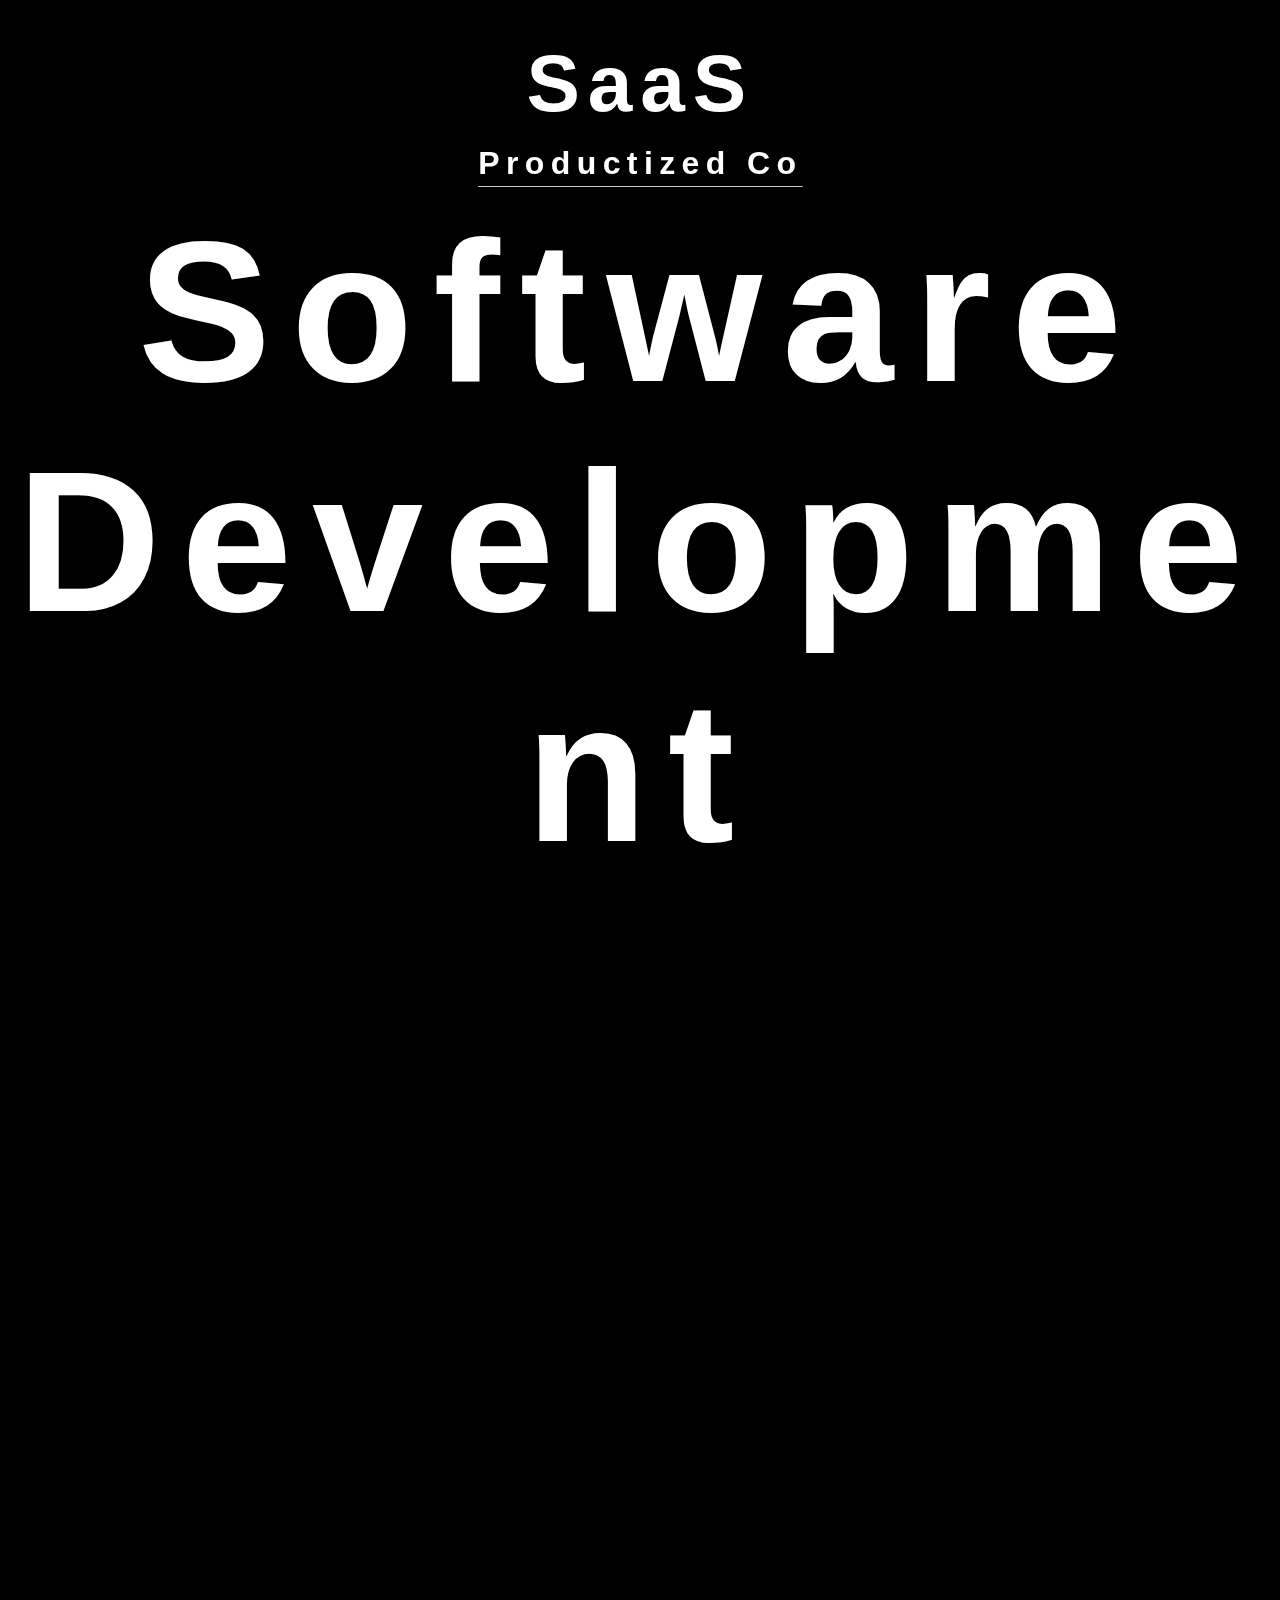
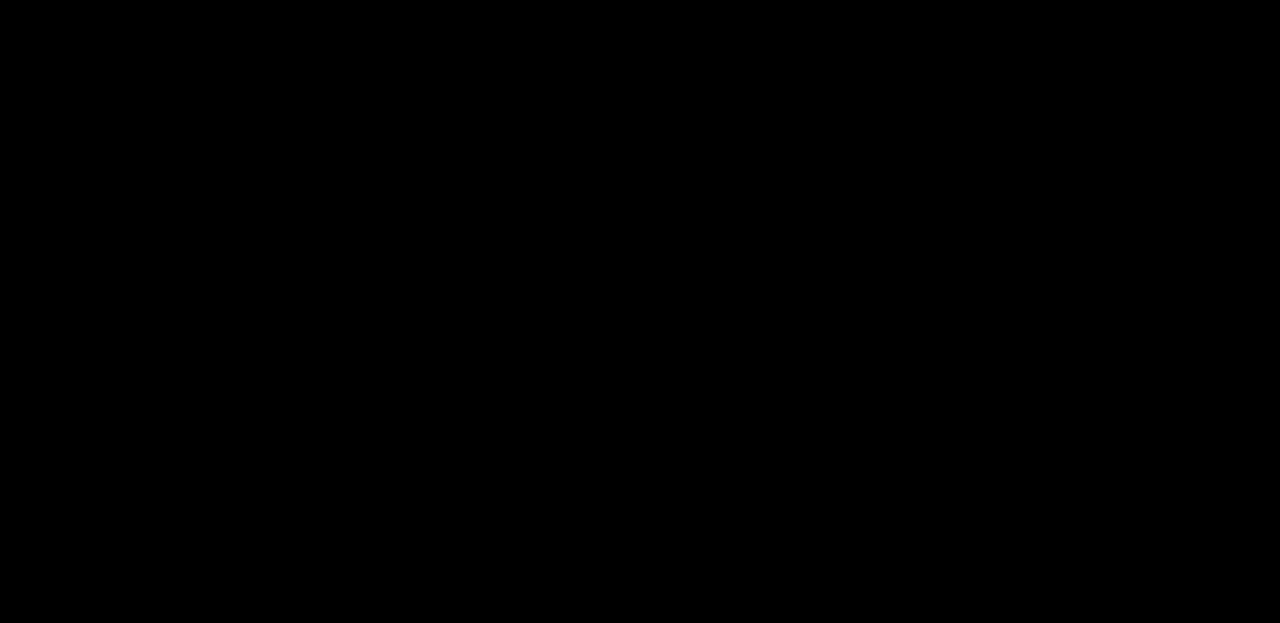
==== software_dev.html @ acfff773 "Add files via upload" ====
<!DOCTYPE html>
<html lang="en">
<head>
    <meta charset="UTF-8">
    <meta name="viewport" content="width=device-width, initial-scale=1.0">
    <title>Software Development - SaaS Productized Co.</title>
    <link rel="stylesheet" href="styles.css">
    <!-- Font Awesome for icons -->
    <link rel="stylesheet" href="https://cdnjs.cloudflare.com/ajax/libs/font-awesome/6.0.0-beta3/css/all.min.css">
    <style>
        /* Ensure the logo link text is always ice white */
        .logo-container a {
            color: #fff;
            text-decoration: none;
        }

        /* Hero Section Styling */
        .hero-section {
            margin-top: -100px;
            padding: 0;
            color: #fff;
            text-align: center;
        }

        .hero-title {
            font-size: 2.5em;
            font-weight: bold;
        }

        .subtitle {
            font-size: 1.2em;
            margin-top: 10px;
        }

        .line-through {
            width: 100px;
            height: 3px;
            background: #fff;
            margin: 15px auto;
        }

        /* Features and Service Section Styling */
        .features-section, .service-section {
            padding: 60px 20px;
            background-color: #111;
            color: #fff;
            text-align: center;
        }

        .features-section h2, .service-section h2 {
            font-size: 2.5em;
            margin-bottom: 40px;
        }

        .features-container, .service-container {
            display: flex;
            justify-content: center;
            gap: 20px;
        }

        .feature-box, .service-box {
            background-color: #222;
            padding: 30px;
            border-radius: 8px;
            width: 30%;
            box-shadow: 0 10px 20px rgba(0, 0, 0, 0.2);
            transition: transform 0.3s ease, box-shadow 0.3s ease;
        }

        .feature-box:hover, .service-box:hover {
            transform: translateY(-10px);
            box-shadow: 0 15px 30px rgba(0, 0, 0, 0.3);
        }

        .feature-box h3, .service-box h3 {
            font-size: 1.8em;
            margin-bottom: 15px;
        }

        .feature-box p, .service-box p {
            font-size: 1.1em;
            color: #ccc;
            line-height: 1.6em;
        }

        /* Button Styling */
        .button {
            background-color: #444;
            color: #fff;
            padding: 15px 30px;
            text-align: center;
            border-radius: 5px;
            text-decoration: none;
            display: inline-block;
            margin-top: 20px;
            transition: background-color 0.3s ease, transform 0.3s ease;
        }

        .button:hover {
            background-color: #666;
            transform: translateY(-5px); /* Add slight movement on hover */
        }

        /* Responsive adjustments */
        @media (max-width: 768px) {
            .features-container, .service-container {
                flex-direction: column;
                gap: 20px;
            }

            .feature-box, .service-box {
                width: 100%;
            }
        }

        /* Footer Styling */
        .footer {
            padding: 20px;
            background-color: #222;
            color: #fff;
            text-align: center;
        }

        .social-icons a {
            color: #fff;
            margin: 0 10px;
            display: inline-block;
        }

        .social-icons img {
            width: 24px;
            height: 24px;
        }
    </style>
</head>
<body>

    <!-- Animated Background -->
    <div class="animated-bg"></div>

    <!-- Logo Container at the Top -->
    <header class="logo-container">
        <a href="index.html" style="text-decoration: none;">
            <div class="hero-section" style="transform: scale(0.4); margin: -350px auto;">
                <h1 class="hero-title">
                    <span class="top-line">SaaS</span>
                    <span class="bottom-line">Productized Co</span>
                    <div class="line-through"></div>
                </h1>
            </div>
        </a>
    </header>

    <!-- Hero Section for Software Development -->
    <div class="hero-section" style="margin-top: -100px; margin-bottom: 0; padding: 0;">
        <h1 class="hero-title">
            <span class="top-line">Software Development</span>
            <span class="subtitle">Custom solutions tailored to your business.</span>
            <div class="line-through"></div>
        </h1>
    </div>

    <div class="line-through"></div>

    <!-- Software Development Service Section -->
    <div class="service-section">
        <h2>Software Development Solutions</h2>
        <p>Technological innovation that transcends digital. Create robust and future-proof software solutions customized to your business needs.</p>
        <p>Software development is about identifying your business goals, knowing your pain points, and developing solutions that address your unique challenges.</p>
        <p>We use artificial intelligence and other cutting-edge technologies to design, build, and evolve world-class digital end-to-end solutions for our clients. From human interface design to scalable AI platforms, our full-stack capabilities unleash better and more personalized experiences.</p>

        <a href="index.html#contact" class="button">Consult Us</a>
    </div>

    <div class="line-through"></div>

    <!-- Detailed Service Descriptions -->
    <div class="service-section">
        <h2>We deliver end-to-end services for your business</h2>
        <div class="service-container">
            <div class="service-box">
                <h3>Digital Consulting & Advisory</h3>
                <p>Our experts excel in bridging your business and tech strategy gaps. We craft tailored plans, including AI-based tool implementation and strategies for AI in financial services, among other industries.</p>
            </div>
            <div class="service-box">
                <h3>Multi-Experience Composable Solutions</h3>
                <p>We delight end users with rich, interconnected experiences across web, mobile, conversational interfaces, digital twin, IoT, and AR applications.</p>
            </div>
            <div class="service-box">
                <h3>Ecosystem Evolution</h3>
                <p>We help companies evolve and optimize their applications by modernizing and maintaining technical ecosystems and migrating to advanced technologies like AI models for finance.</p>
            </div>
            <div class="service-box">
                <h3>Low-Code Solutions</h3>
                <p>We bring the power of low-code and no-code solutions to accelerate time-to-market and address present and future challenges, reducing skill-set requirements for developers and boosting productivity.</p>
            </div>
        </div>
    </div>

    <div class="line-through"></div>

    <!-- Footer -->
    <footer class="footer">
        <p>&copy; 2025 SaaS Productized Co.</p>
        <div class="social-icons">
            <a href="https://x.com/SaaSProductized" target="_blank">
                <img src="xlogo.png" alt="X logo" style="width: 24px; height: 24px;">
            </a>
            <a href="https://www.instagram.com/saasproducts" target="_blank">
                <i class="fab fa-instagram"></i>
            </a>
            <a href="https://www.linkedin.com/in/yourprofile" target="_blank">
                <i class="fab fa-linkedin"></i>
            </a>
        </div>
    </footer>

    <script src="script.js"></script>
</body>
</html>
---- styles.css ----
/* General Reset */
* {
    margin: 0;
    padding: 0;
    box-sizing: border-box;
}

html, body {
    height: 100%;
    max-width: 100%;
    font-family: Arial, sans-serif;
    overflow-x: hidden;
}

/* Mobile Responsiveness */
@media (max-width: 768px) {
    .hero-section {
        transform: scale(1); /* Scale normally for mobile */
        margin: 0 auto;
        padding: 20px;
        text-align: center;
    }

    .hero-title {
        font-size: 1.5em; /* Smaller font for mobile */
        line-height: 1.2;
    }

    .packages-container {
        display: flex;
        flex-direction: column;
        align-items: center; /* Center packages */
    }

    .package {
        width: 90%; /* Reduce width for mobile */
        margin-bottom: 20px; /* Add space between packages */
        padding: 15px; /* Smaller padding */
    }

    .package h3 {
        font-size: 1.6em; /* Smaller title */
    }

    .price {
        font-size: 1.2em; /* Adjust price font */
    }

    /* Contact form on mobile */
    #contact-form {
        padding: 20px;
        max-width: 100%;
    }

    /* Buttons and other elements adjustments */
    .add-to-cart-btn {
        padding: 10px;
        font-size: 1em;
    }

    /* Ensure smooth scrolling indicator fits */
    .scroll-indicator {
        bottom: 20px;
        right: 20px;
        font-size: 0.8em; /* Adjust font size */
    }
}

body {
    background-color: #000;
    color: #fff;
    max-width: 100%;
    overflow-x: hidden;
}

/* Adjustments to ensure text does not overflow */
h1, h2, h3, p, .package {
    word-wrap: break-word; /* Break long words */
    max-width: 100%;
    margin: 0 auto; /* Center content */
}


/* Animated Background */
.animated-bg {
    position: fixed;
    top: 0;
    left: 0;
    width: 100%;
    height: 100%;
    background: url('path-to-your-animated-background.gif') center/cover no-repeat;
    z-index: -1;
    animation: animatedBG 30s linear infinite;
}

@keyframes animatedBG {
    0% { background-position: 0% 50%; }
    50% { background-position: 100% 50%; }
    100% { background-position: 0% 50%; }
}

/* Hero Section Styling */
.hero-section {
    height: 100vh;
    display: flex;
    justify-content: center;
    align-items: center;
    text-align: center;
    position: relative;
    padding: 0 20px;
    margin-top: 0;
    background: none; /* No background */
}

.hero-title {
    position: relative;
    text-align: center;
    z-index: 1;
    margin-bottom: 20px;
    text-decoration: none; /* Ensure no default lines */
}

/* Top Line (Main Title) */
.top-line {
    font-size: 5em;
    display: block;
    margin-bottom: 0;
    letter-spacing: 0.1em;
    text-transform: none; /* Keep lowercase 'aa' in 'SaaS' */
    text-decoration: none; /* Remove any text decoration */
}

/* Subtitle (Optional Information) */
.subtitle {
    font-size: 1em;
    margin-top: 0;
    letter-spacing: 0.1em;
    display: block;
    color: #fff;
    text-transform: none;
    text-decoration: none; /* Ensure no underline */
}

/* Bottom Line (Company Name) */
.bottom-line {
    font-size: 2em;
    display: block;
    letter-spacing: 0.2em;
    margin-top: 0.5em;
    text-decoration: none; /* Remove any underlines */
}


/* Responsive adjustments for mobile devices */
@media (max-width: 768px) {
    .hero-section {
        padding: 0 10px;
    }

    .top-line {
        font-size: 3em;
        letter-spacing: 0.05em;
    }

    .subtitle {
        font-size: 0.8em;
    }

    .bottom-line {
        font-size: 1.5em;
        letter-spacing: 0.1em;
    }
}

/* Scroll Indicator Styling */
.scroll-indicator {
    position: fixed;
    bottom: 20px;
    right: 20px;
    text-align: center;
    color: white;
    z-index: 2;
}

.mouse-icon {
    width: 20px;
    height: 30px;
    border: 2px solid white;
    border-radius: 15px;
    position: relative;
    margin: 0 auto;
    margin-top: 5px;
}

.mouse-icon::before {
    content: '';
    width: 4px;
    height: 10px;
    background: white;
    border-radius: 2px;
    position: absolute;
    top: 5px;
    left: 50%;
    transform: translateX(-50%);
    animation: scroll 1.5s infinite;
}

@keyframes scroll {
    0% {
        top: 5px;
    }
    100% {
        top: 18px;
    }
}

/* Section Styling */
section {
    padding: 60px 20px;
    text-align: center;
    background-color: #222;
    opacity: 0;
    transform: translateY(50px);
    transition: opacity 1.5s ease, transform 1.5s ease;
    position: relative;
    z-index: 1;
}

section h2 {
    font-size: 2.5em;
    margin-bottom: 20px;
}

section p {
    font-size: 1.2em;
    max-width: 800px;
    margin: 0 auto;
}

/* Services Section Background */
.services-section {
    background-color: #333;
}

/* Footer */
.footer {
    padding: 20px 0;
    background-color: #000;
    text-align: center;
    font-size: 1em;
    position: relative;
    z-index: 1;
}

.social-icons {
    margin-top: 10px;
    display: flex;
    justify-content: center;
}

.social-icons a {
    color: white;
    font-size: 24px;
    margin: 0 10px;
    text-decoration: none;
    transition: transform 0.3s ease, color 0.3s ease;
}

.social-icons a:hover {
    transform: scale(1.2);
    color: #aaa; /* Optional: to change color slightly on hover */
}

/* Active class for when the section is visible */
.active {
    opacity: 1;
    transform: translateY(0);
}

/* Custom Analytics Section */
.analytics-section {
    padding: 60px 20px;
    background-color: #111;
    color: #fff;
    text-align: center;
}

.analytics-item {
    margin-bottom: 40px;
}

.analytics-item h2 {
    font-size: 2.5em;
    margin-bottom: 10px;
    color: #fff;
}

.analytics-item p {
    font-size: 1.2em;
    max-width: 600px;
    margin: 0 auto;
    color: #aaa;
}

/* Packages Section Styling */
.packages-section {
    padding: 60px 20px;
    background-color: #111;
    text-align: center;
    color: #fff;
}

.packages-section h2 {
    font-size: 2.5em;
    margin-bottom: 40px;
    color: #fff;
}

.package {
    background-color: #222;
    padding: 30px;
    margin-bottom: 40px;
    border-radius: 8px;
    transition: transform 0.3s ease, box-shadow 0.3s ease;
}

.package h3 {
    font-size: 2.2em; /* Slightly larger */
    margin-bottom: 15px;
    color: #fff; /* Ensure it's bright white */
}

.package p {
    font-size: 1.4em; /* Increased font size */
    margin-bottom: 20px;
    color: #f0f0f0; /* Brighter white */
}

.package ul {
    list-style: none;
    padding: 0;
    margin-bottom: 20px;
}

.package li {
    font-size: 1.3em; /* Increase font size */
    margin-bottom: 10px;
    color: #f0f0f0; /* Brighter white for visibility */
}

.package strong {
    font-size: 1.5em; /* Slightly larger */
    color: #fff;
}

.package:hover {
    transform: translateY(-10px);
    box-shadow: 0 10px 20px rgba(0, 0, 0, 0.2);
}

/* Services Section Styling */
.services-section {
    padding: 60px 20px;
    background-color: #333;
    text-align: center;
    color: #fff;
}

.services-section h2 {
    font-size: 2.5em;
    margin-bottom: 40px;
    color: #fff;
}

.service {
    background-color: #222;
    padding: 30px;
    margin-bottom: 40px;
    border-radius: 8px;
    transition: transform 0.3s ease, box-shadow 0.3s ease;
}

.service h3 {
    font-size: 2em;
    margin-bottom: 15px;
}

.service p {
    font-size: 1.2em;
    color: #f0f0f0;
    margin-bottom: 20px;
}

.service a {
    color: #fff;
    text-decoration: none;
    font-weight: bold;
    background-color: #444;
    padding: 10px 20px;
    border-radius: 5px;
    transition: background-color 0.3s ease;
}

.service a:hover {
    background-color: #666;
}

.service:hover {
    transform: translateY(-10px);
    box-shadow: 0 10px 20px rgba(0, 0, 0, 0.2);
}

/* Responsive adjustments */
@media (max-width: 768px) {
    .packages-section, .services-section {
        padding: 40px 10px;
    }

    .package, .service {
        padding: 20px;
    }

    .package h3, .service h3 {
        font-size: 1.8em;
    }

    .package p, .service p {
        font-size: 1em;
    }

    .package ul li, .service p {
        font-size: 1em;
    }

    .scroll-indicator {
        bottom: 10px;
        right: 10px;
    }
}

/* Intro Section Styling */
.intro-section {
    padding: 60px 20px;
    background-color: #222;
    color: #fff;
    text-align: center;
    margin-bottom: 40px;
}

.intro-section h2 {
    font-size: 2.5em;
    margin-bottom: 20px;
}

.intro-section p {
    font-size: 1.2em;
    max-width: 800px;
    margin: 0 auto;
}

/* Features Section Styling */
.features-section {
    padding: 60px 20px;
    background-color: #111;
    color: #fff;
    text-align: center;
}

.features-section h2 {
    font-size: 2.5em;
    margin-bottom: 40px;
    color: #fff;
}

.features-container {
    display: flex;
    justify-content: center;
    gap: 20px; /* Space between the rectangles */
}

.feature-box {
    background-color: #222;
    padding: 30px;
    border-radius: 8px;
    width: 30%; /* Each box will take up 30% of the container width */
    box-shadow: 0 10px 20px rgba(0, 0, 0, 0.2);
    transition: transform 0.3s ease, box-shadow 0.3s ease;
}

.feature-box h3 {
    font-size: 1.8em;
    margin-bottom: 15px;
    color: #fff;
}

.feature-box p {
    font-size: 1.1em;
    color: #ccc;
    line-height: 1.6em;
}

.feature-box:hover {
    transform: translateY(-10px);
    box-shadow: 0 15px 30px rgba(0, 0, 0, 0.3);
}

/* Responsive adjustments */
@media (max-width: 768px) {
    .features-container {
        flex-direction: column;
        gap: 20px;
    }

    .feature-box {
        width: 100%; /* Full width for mobile */
    }
}

/* Pricing Section Styling */
.pricing-section {
    padding: 60px 20px;
    background-color: #333;
    color: #fff;
    text-align: center;
}

.pricing-section h2 {
    font-size: 2.5em;
    margin-bottom: 20px;
}

.pricing-table {
    display: flex;
    justify-content: space-around;
    flex-wrap: wrap;
    margin-bottom: 40px;
}

.pricing-option {
    background-color: #222;
    padding: 30px;
    margin: 20px;
    border-radius: 8px;
    width: 280px;
    transition: transform 0.3s ease, box-shadow 0.3s ease;
}

.pricing-option h3 {
    font-size: 2.2em; /* Slightly larger */
    margin-bottom: 15px;
    color: #fff; /* Bright white */
}

.pricing-option p {
    font-size: 1.4em; /* Increased for better visibility */
    color: #f0f0f0; /* Brighter white */
    margin-bottom: 20px;
}

.pricing-option:hover {
    transform: translateY(-10px);
    box-shadow: 0 10px 20px rgba(0, 0, 0, 0.2);
}

/* Responsive for smaller screens */
@media (max-width: 768px) {
    .pricing-table {
        flex-direction: column;
    }

    .pricing-option {
        width: 100%;
        max-width: 400px;
    }
}

/* Pricing Table Styling */
.pricing-section {
    padding: 60px 20px;
    background-color: #111;
    text-align: center;
    color: #fff;
}

.pricing-table {
    display: flex;
    justify-content: space-around;
    flex-wrap: wrap;
    gap: 20px;
}

.pricing-option {
    background-color: #222;
    padding: 20px;
    border-radius: 8px;
    width: 300px;
    transition: transform 0.3s ease, box-shadow 0.3s ease;
}

.pricing-option h3 {
    font-size: 1.8em;
    margin-bottom: 15px;
    color: #fff;
}

.pricing-option p {
    font-size: 1.2em;
    color: #ccc;
    margin-bottom: 20px;
}

.pricing-option:hover {
    transform: translateY(-10px);
    box-shadow: 0 10px 20px rgba(0, 0, 0, 0.2);
}

/* Responsive adjustment for Pricing section */
@media (max-width: 768px) {
    .pricing-table {
        flex-direction: column;
        align-items: center;
    }

    .pricing-option {
        width: 100%;
        margin-bottom: 20px;
    }
}

/* Header Styling */
header h1 {
    font-size: 2.5em;
    color: #fff;
    text-align: center;
    margin-bottom: 20px;
}

header p {
    font-size: 1.2em;
    color: #ccc;
    text-align: center;
    margin-bottom: 40px;
}

/* Toggle Button Styling */
.pricing-toggle {
    display: flex;
    justify-content: center;
    margin-bottom: 40px;
}

.toggle-btn {
    background-color: #444;
    color: white;
    padding: 10px 20px;
    border: none;
    border-radius: 5px;
    cursor: pointer;
    margin: 0 10px;
    transition: background-color 0.3s, box-shadow 0.3s;
}

/* Styling for the 'With Design Fee' button */
#with-design-fee.active {
    background: linear-gradient(145deg, rgba(255, 223, 0, 0.9), rgba(255, 215, 0, 0.7)); /* Flashy real gold */
    color: #fff;
    box-shadow: 0 5px 10px rgba(255, 223, 0, 0.5); /* Golden glow */
}

#with-design-fee:hover {
    background-color: rgba(255, 223, 0, 0.9); /* Brighter gold on hover */
    box-shadow: 0 10px 20px rgba(255, 223, 0, 0.9); /* Stronger gold shadow */
}

/* Styling for the 'Without Design Fee' button */
#without-design-fee.active {
    background-color: rgba(135, 206, 235, 0.9); /* Icy blue active state */
    color: #fff;
    box-shadow: 0 5px 10px rgba(135, 206, 235, 0.5); /* Blue glow */
}

#without-design-fee:hover {
    background-color: rgba(135, 206, 235, 0.9); /* Icy blue on hover */
    box-shadow: 0 10px 20px rgba(135, 206, 235, 0.9); /* Blue shadow on hover */
}

/* Inactive button styling (removes light) */
.toggle-btn:not(.active) {
    background-color: #444; /* Dark background for inactive state */
    box-shadow: none; /* No glow */
}

/* Container for the packages to align them in a row */
.packages-container {
    display: flex;
    justify-content: center; /* Center the boxes horizontally */
    align-items: flex-start; /* Align the boxes at the top */
    gap: 20px; /* Space between the boxes */
    flex-wrap: wrap; /* Ensure they wrap on smaller screens */
    margin: 0 auto; /* Center the container */
    max-width: 1200px; /* Set a max width for larger screens */
    padding: 20px;
}

/* General package styling */
.basic-package, .plus-package, .deluxe-package {
    background-color: rgba(255, 69, 0, 0.6); /* Base color */
    width: 30%; /* Set width to 30% to fit 3 boxes side by side */
    padding: 30px;
    border-radius: 8px;
    transition: transform 0.3s ease, box-shadow 0.3s ease;
    box-shadow: 0 10px 20px rgba(255, 69, 0, 0.4);
    text-align: center;
}

/* Hover effects */
.basic-package:hover, .plus-package:hover, .deluxe-package:hover {
    transform: translateY(-10px);
    box-shadow: 0 15px 30px rgba(255, 69, 0, 0.6);
}

/* Specific background colors for each package */
.basic-package {
    background-color: rgba(255, 69, 0, 0.6); /* Fire-like neon orange */
    box-shadow: 0 10px 20px rgba(255, 69, 0, 0.4);
}

.plus-package {
    background: linear-gradient(145deg, rgba(255, 223, 0, 0.9), rgba(255, 215, 0, 0.6)); /* Flashy gold */
    box-shadow: 0 10px 20px rgba(255, 223, 0, 0.7);
}

.deluxe-package {
    background-color: rgba(128, 0, 128, 0.6); /* Transparent regal purple */
    box-shadow: 0 10px 20px rgba(128, 0, 128, 0.4);
}

/* Responsive adjustments for mobile screens */
@media (max-width: 768px) {
    .packages-container {
        flex-direction: column; /* Stack the boxes vertically */
    }
    
    .basic-package, .plus-package, .deluxe-package {
        width: 100%; /* Full width on smaller screens */
    }
}


/* Update Contact Us Button Style */
.basic-package .add-to-cart-btn, 
.plus-package .add-to-cart-btn, 
.deluxe-package .add-to-cart-btn {
    font-size: 1.2em; /* Double the size */
    padding: 15px 30px; /* Larger padding for bigger buttons */
    background-color: #444; /* Match the button color from services section */
    color: #fff;
    border: none;
    border-radius: 5px;
    cursor: pointer;
    transition: background-color 0.3s ease, transform 0.3s ease;
    text-decoration: none;
}

.basic-package .add-to-cart-btn:hover, 
.plus-package .add-to-cart-btn:hover, 
.deluxe-package .add-to-cart-btn:hover {
    background-color: #666;
    transform: translateY(-5px); /* Adds movement on hover */
}

/* Ensure the button text is centered */
.add-to-cart-btn {
    display: inline-block;
    text-align: center;
    width: 100%;
}

/* Logo Container */
.logo-container {
    width: 100%;
    text-align: center;
    padding-top: 10px;
    margin-bottom: 20px;
    position: relative; /* Ensures z-index works */
    z-index: 10; /* Higher z-index to make sure it’s clickable and hovers properly */
}

.logo-container a {
    display: block; /* Make the entire container clickable */
    color: #fff; /* Ice white color for the logo link */
    text-decoration: none; /* Remove underline from the link */
    padding: 10px 0; /* Ensure padding remains to keep the spacing */
    margin: auto; /* Center the logo */
    width: fit-content; /* Keep the logo centered and not stretched */
    z-index: 11; /* Ensure the link is above everything else */
}

/* Ensure the link remains white when visited, hovered, and active */
.logo-container a:visited {
    color: #fff; /* Keep white even after the link is visited */
}

.logo-container a:hover {
    color: #fff; /* Keep white on hover */
}

.logo-container a:active {
    color: #fff; /* Keep white when active/clicked */
}

.logo-container a:hover {
    transform: scale(1.05); /* Slight zoom on hover */
    transition: transform 0.3s ease; /* Smooth transition effect */
}

/* Adjustments to remove extra space */
.hero-section {
    margin-top: 0;
    padding-top: 0;
}

/* Hero Title Styling */
.hero-title, 
.hero-title .top-line, 
.hero-title .subtitle, 
.hero-title .bottom-line {
    color: #fff !important; /* Ice white for all parts of the title */
    text-decoration: none; /* Remove underline or any text decoration */
    z-index: 12; /* Make sure the title remains on top */
}

/* General line-through styling */
.line-through {
    background-color: #fff;
    height: 2px;
    width: 0; /* Start as 0 for animation */
    margin-top: 10px;
    display: block;
    transition: width 1.5s ease-in-out; /* Smooth transition */
    z-index: 1; /* Ensure line is above background but below content */
    position: relative; /* Relative positioning for proper stacking */
}

/* Active line-through expands to full width */
.active .line-through {
    width: 100%;
}

/* Hero title specific line-through */
.hero-title .line-through {
    background-color: #fff !important; /* Ensure white color for hero */
    height: 2px;
    width: 100%; /* Full width for hero title */
    margin-top: 10px;
    position: relative; /* Ensure proper stacking */
    z-index: 2; /* Ensure it's above adjacent content */
}

/* Hero title hover effect */
.hero-title:hover {
    transform: scale(1.05); /* Slight zoom on hover */
    transition: transform 0.3s ease;
}

/* No underline and ensure text remains white */
.hero-title a, 
.hero-title a:visited, 
.hero-title a:hover, 
.hero-title a:active {
    text-decoration: none; /* No underline */
    color: #fff; /* Ice white */
}

/* Logo container */
.logo-container {
    width: 100%;
    text-align: center;
    padding-top: 10px;
    margin-bottom: 20px;
    position: relative; /* For stacking */
    z-index: 10; /* Ensure it's in front */
}

/* Logo link */
.logo-container a {
    display: block; /* Block to ensure full logo clickability */
    color: #fff; /* White text */
    text-decoration: none;
    width: fit-content;
    margin: auto;
    padding: 10px 0;
}

/* Hover effect for logo */
.logo-container a:hover {
    transform: scale(1.05); /* Zoom effect */
    transition: transform 0.3s ease;
}

/* Ensure the sections have proper spacing */
section {
    min-height: 100px; /* Prevent collapsing */
    padding: 20px 0;
    position: relative;
    z-index: 1;
}

/* Ensure line-through divs are visible */
div.line-through {
    background-color: white;
    height: 2px;
    margin: 20px auto; /* Center the line */
    width: 100%; /* Full width across screen */
    z-index: 1; /* Ensure above background */
}


/* Instant Paid Traffic Button Styling */
.instant-traffic-section .button {
    color: #fff;
    text-decoration: none;
    font-weight: bold;
    background-color: #444;
    padding: 10px 20px;
    border-radius: 5px;
    transition: background-color 0.3s ease, transform 0.3s ease;
    display: inline-block;
}

/* Hover Effect for the Button */
.instant-traffic-section .button:hover {
    background-color: #666;
    transform: translateY(-5px); /* Adds slight movement effect on hover */
}

/* Responsive adjustments for smaller screens */
@media (max-width: 768px) {
    .instant-traffic-section .button {
        padding: 10px 15px; /* Slightly smaller padding on smaller screens */
        font-size: 1em;
    }
}

/* Contact Form Styling */
#contact-form {
    max-width: 600px;
    margin: 0 auto;
    padding: 20px; /* Add padding to give breathing room */
    background-color: #333; /* Background color for better visibility */
    border-radius: 8px; /* Soft corners for the form */
    box-shadow: 0 10px 20px rgba(0, 0, 0, 0.2); /* Subtle shadow */
}

#contact-form input, #contact-form textarea {
    width: 100%;
    padding: 10px;
    margin-bottom: 10px;
    border: none;
    border-radius: 5px;
    background-color: #555;
    color: #fff;
    font-size: 1em;
}

#contact-form textarea {
    resize: vertical; /* Allow textarea to resize vertically */
    min-height: 100px; /* Ensure textarea has minimum height */
}

/* Contact Form Send Button Styling */
#contact-form button {
    color: #fff;
    text-decoration: none;
    font-weight: bold;
    background-color: #444;
    padding: 10px 20px;
    border-radius: 5px;
    transition: background-color 0.3s ease, transform 0.3s ease;
    display: inline-block;
    width: 100%;
    cursor: pointer;
    text-align: center;
}

/* Hover Effect for the Send Button */
#contact-form button:hover {
    background-color: #666;
    transform: translateY(-5px); /* Adds slight movement effect on hover */
}

/* Mobile-specific styles for contact form */
@media (max-width: 768px) {
    #contact-form {
        max-width: 100%; /* Take full width on mobile */
        padding: 15px; /* Reduce padding for smaller screens */
    }

    #contact-form input, #contact-form textarea {
        font-size: 0.9em; /* Slightly smaller font size for mobile */
        padding: 8px; /* Reduce padding for inputs on mobile */
    }

    #contact-form button {
        padding: 10px 15px; /* Adjust button padding */
        font-size: 0.95em; /* Slightly smaller button font for mobile */
    }

    #contact-form textarea {
        min-height: 80px; /* Reduce minimum height on mobile */
    }
}

/* Centering adjustments for mobile view */
.contact-section {
    display: flex;
    justify-content: center;
    align-items: center;
    flex-direction: column;
    padding: 20px;
}

.contact-section h2 {
    text-align: center;
    font-size: 1.8em;
    margin-bottom: 15px;
}


.hidden {
    display: none;
}

#package_select {
    width: 100%;
    padding: 10px;
    margin-bottom: 10px;
    border: none;
    border-radius: 5px;
    background-color: #555;
    color: #fff;
    font-size: 1em;
}
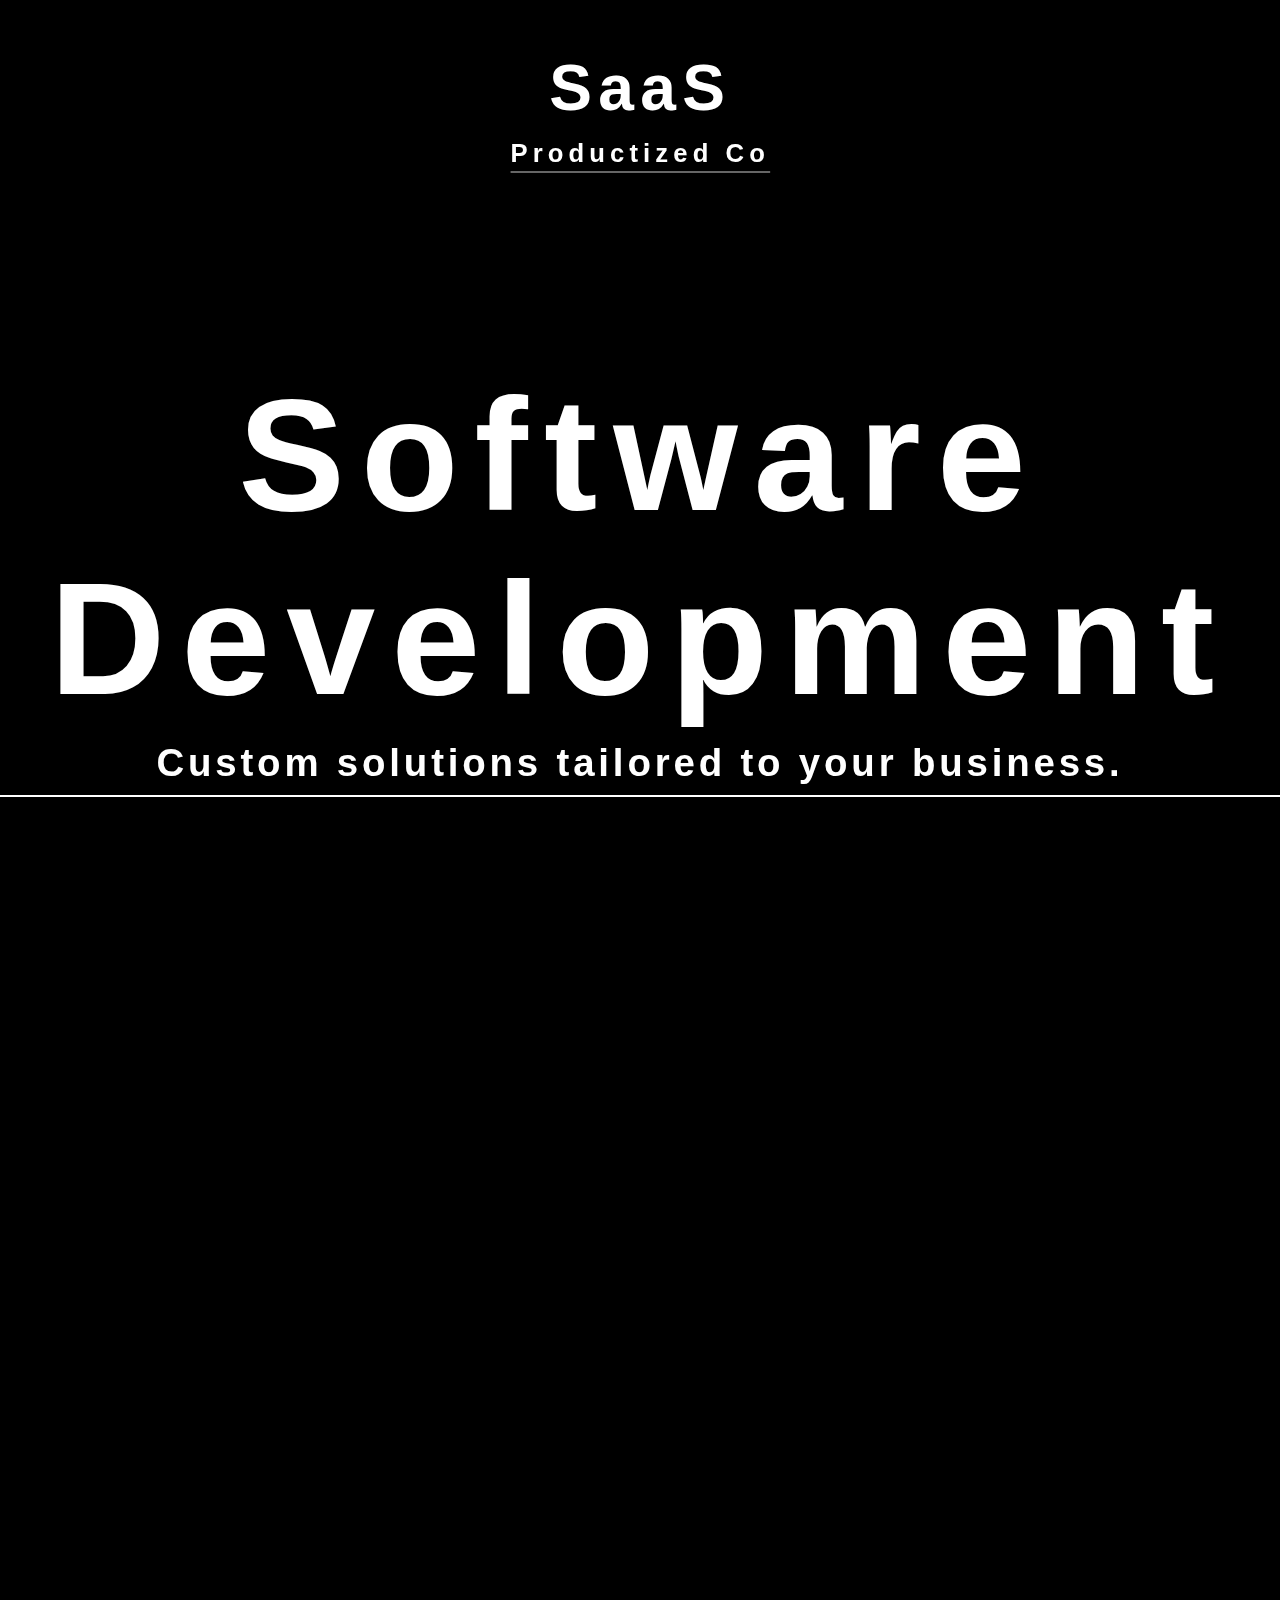
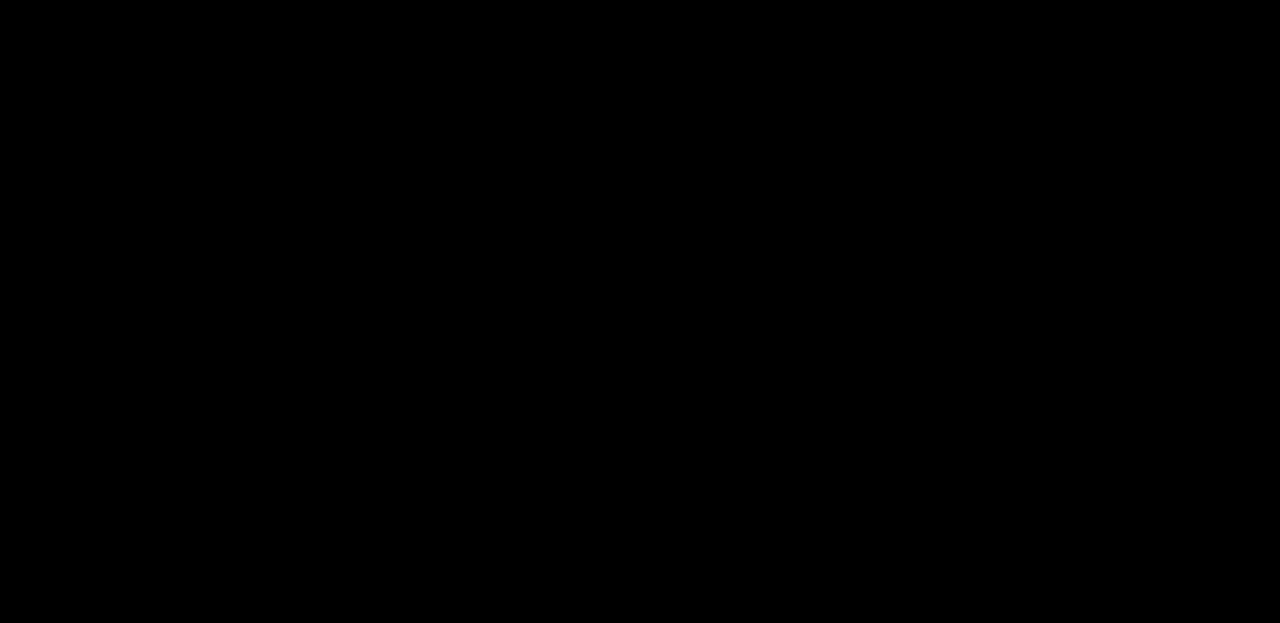
==== commit dc34062d: "Update software_dev.html" ====
--- a/software_dev.html
+++ b/software_dev.html
@@ -14,17 +14,43 @@
             text-decoration: none;
         }
 
-        /* Hero Section Styling */
-        .hero-section {
-            margin-top: -100px;
-            padding: 0;
-            color: #fff;
-            text-align: center;
-        }
 
         .hero-title {
-            font-size: 2.5em;
+            font-size: 2em;
             font-weight: bold;
+        }
+        
+        /* Responsive Styles */
+        @media (max-width: 768px) {
+            .hero-section {
+                transform: scale(1);
+                margin: 0 auto;
+                padding: 20px;
+                text-align: center;
+            }
+            .hero-title {
+                font-size: 1.2em;
+                line-height: 1.2;
+            }
+            .packages-container {
+                display: flex;
+                flex-direction: column;
+                align-items: center;
+            }
+            .package {
+                width: 90%;
+                margin-bottom: 20px;
+                padding: 15px;
+            }
+            .add-to-cart-btn {
+                padding: 10px;
+                font-size: 1em;
+            }
+            .scroll-indicator {
+                bottom: 20px;
+                right: 20px;
+                font-size: 0.8em;
+            }
         }
 
         .subtitle {
@@ -218,3 +244,8 @@
     <script src="script.js"></script>
 </body>
 </html>
+
+
+    <script src="script.js"></script>
+</body>
+</html>
